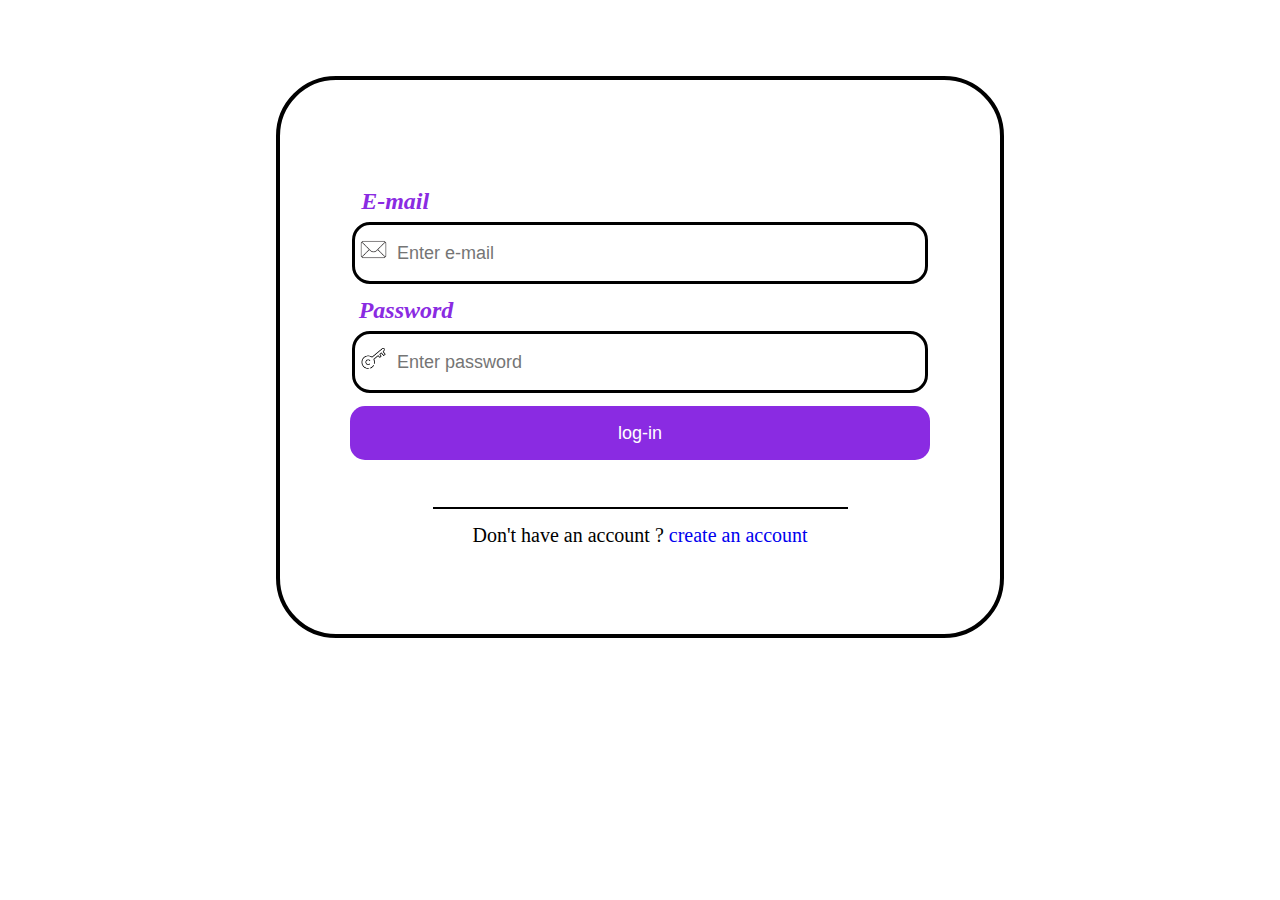
==== login.html @ ac37e41c "committed on sept 23 ,02:55am" ====
<!DOCTYPE html>
<html lang="en">
<head>
    <meta charset="UTF-8">
    <meta name="viewport" content="width=device-width, initial-scale=1.0">
    <link rel="stylesheet" href="https://cdnjs.cloudflare.com/ajax/libs/font-awesome/4.7.0/css/font-awesome.min.css">
    <title>Bus Adda / Login</title>
    <style>
        body{
            font-family: Calibri, Times New Roman;
        }
        .login-form{
            display: flex;
            flex-direction: column;
            align-items: center;
            width: 45em;
            border: 4px solid black;
            border-radius: 60px;
        }
        .demo-div{
            width: 80%;
            display: flex;
        }
        .input-field{
            width: 100%;
            height: 3em;
            border: 3px solid black;
            border-radius: 18px;
            text-indent: 40px;
            margin-bottom: 1%;
            font-size: 18px;
        }
        .input-field:hover{
            box-shadow:1px 1px 5px blueviolet;
            transition: 0.2s;
        }
        .input-field:focus{
            border-color: blueviolet;
            background-color: azure;
        }
        .create-account{
            font-size: 20px;
            padding: 15px;
            padding-left: 40px;
            width: 18em;
            margin-bottom: 10%;
            border-top: 2px solid black;
            margin-top: 1.5%;
        }
        .instruction-text{
            margin-left: -68%;
            font-size: 24px;
            font-weight: bold;
            font-style: italic;
            color: blueviolet;
            margin-bottom: 1%;
        }
        .login-button{
            font-size: 18px;
            width: 80.5%;
            height: 3em;
            background-color: blueviolet;
            color: white;
            border: none;
            margin-top: 1%;
            margin-bottom: 5%;
            border-radius: 15px; 
        }
        .login-button:hover{
            opacity: 0.9;
            transition: 0.2s;
        }
        .login-button:active{
            opacity: 1;
            border: 1px 1px solid black;
            box-shadow: 1px 1px 2px blueviolet;
        }
        .icons-email{
            width: 35px;
            position: absolute;
            margin-left: 0.3%;
            margin-top: 0.77%;
        }
        .icons-password{
            width: 35px;
            position: absolute;
            margin-left: 0.3%;
            margin-top: 0.77%;
        }
    </style>
</head>
<body>
    <div style="display: flex;
                flex-direction: row;
                margin-top: 6%;
                justify-content: center;
                width: 100%;">
        <div><form action="index.html">
        <div class="login-form">
            <p class="instruction-text" style="margin-top: 15%;">E-mail</p>
            <div class="demo-div">
                <input type="email" required class="input-field" placeholder="Enter e-mail">
                <img src="png_files/email-and-mail-icon-black-free-png.webp" class="icons-email">
            </div>
            <p class="instruction-text" style="margin-left: -65%;
                                            margin-top: 1%;">Password</p>
            <div class="demo-div">
                <input type="password" required class="input-field" placeholder="Enter password">
                <img src="png_files/password_key_icon_221146.png" class="icons-password">    
            </div>
            <input type="submit" value="log-in" class="login-button">
            <div class="create-account">Don't have an account ?<a href="create-account.html" style="text-decoration: none;"> create an account</a></div>
        </div>
        </form></div>
    </div>
    </body>
</html>
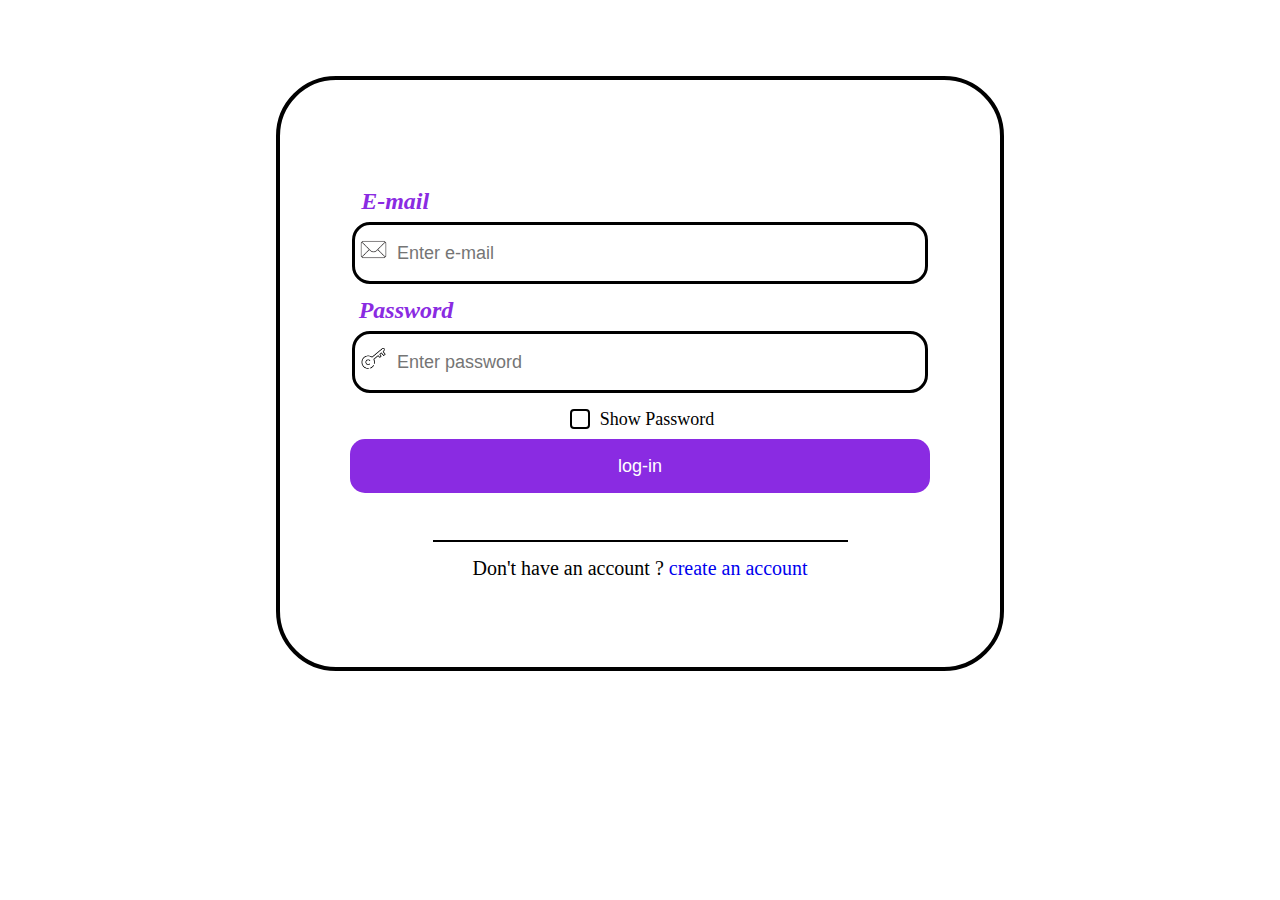
==== commit 647b771a: "with show password and swap function" ====
--- a/login.html
+++ b/login.html
@@ -6,10 +6,10 @@
     <link rel="stylesheet" href="https://cdnjs.cloudflare.com/ajax/libs/font-awesome/4.7.0/css/font-awesome.min.css">
     <title>Bus Adda / Login</title>
     <style>
-        body{
+        body {
             font-family: Calibri, Times New Roman;
         }
-        .login-form{
+        .login-form {
             display: flex;
             flex-direction: column;
             align-items: center;
@@ -17,11 +17,11 @@
             border: 4px solid black;
             border-radius: 60px;
         }
-        .demo-div{
+        .demo-div {
             width: 80%;
             display: flex;
         }
-        .input-field{
+        .input-field {
             width: 100%;
             height: 3em;
             border: 3px solid black;
@@ -30,15 +30,15 @@
             margin-bottom: 1%;
             font-size: 18px;
         }
-        .input-field:hover{
-            box-shadow:1px 1px 5px blueviolet;
+        .input-field:hover {
+            box-shadow: 1px 1px 5px blueviolet;
             transition: 0.2s;
         }
-        .input-field:focus{
+        .input-field:focus {
             border-color: blueviolet;
             background-color: azure;
         }
-        .create-account{
+        .create-account {
             font-size: 20px;
             padding: 15px;
             padding-left: 40px;
@@ -47,7 +47,7 @@
             border-top: 2px solid black;
             margin-top: 1.5%;
         }
-        .instruction-text{
+        .instruction-text {
             margin-left: -68%;
             font-size: 24px;
             font-weight: bold;
@@ -55,7 +55,7 @@
             color: blueviolet;
             margin-bottom: 1%;
         }
-        .login-button{
+        .login-button {
             font-size: 18px;
             width: 80.5%;
             height: 3em;
@@ -64,28 +64,49 @@
             border: none;
             margin-top: 1%;
             margin-bottom: 5%;
-            border-radius: 15px; 
+            border-radius: 15px;
         }
-        .login-button:hover{
+        .login-button:hover {
             opacity: 0.9;
             transition: 0.2s;
         }
-        .login-button:active{
+        .login-button:active {
             opacity: 1;
             border: 1px 1px solid black;
             box-shadow: 1px 1px 2px blueviolet;
         }
-        .icons-email{
+        .icons-email {
             width: 35px;
             position: absolute;
             margin-left: 0.3%;
             margin-top: 0.77%;
         }
-        .icons-password{
+        .icons-password {
             width: 35px;
             position: absolute;
             margin-left: 0.3%;
             margin-top: 0.77%;
+        }
+        .show-password-container {
+            display: flex;
+            align-items: center;
+            margin-top: 1%;
+        }
+        .show-password-checkbox {
+            margin-right: 10px;
+            appearance: none;
+            width: 20px;
+            height: 20px;
+            border: 2px solid black;
+            border-radius: 4px;
+            cursor: pointer;
+        }
+        .show-password-checkbox:checked {
+            background-color: blueviolet;
+            border-color: blueviolet;
+        }
+        .show-password-label {
+            font-size: 18px;
         }
     </style>
 </head>
@@ -95,23 +116,42 @@
                 margin-top: 6%;
                 justify-content: center;
                 width: 100%;">
-        <div><form action="index.html">
-        <div class="login-form">
-            <p class="instruction-text" style="margin-top: 15%;">E-mail</p>
-            <div class="demo-div">
-                <input type="email" required class="input-field" placeholder="Enter e-mail">
-                <img src="png_files/email-and-mail-icon-black-free-png.webp" class="icons-email">
-            </div>
-            <p class="instruction-text" style="margin-left: -65%;
-                                            margin-top: 1%;">Password</p>
-            <div class="demo-div">
-                <input type="password" required class="input-field" placeholder="Enter password">
-                <img src="png_files/password_key_icon_221146.png" class="icons-password">    
-            </div>
-            <input type="submit" value="log-in" class="login-button">
-            <div class="create-account">Don't have an account ?<a href="create-account.html" style="text-decoration: none;"> create an account</a></div>
+        <div>
+            <form action="index.html">
+                <div class="login-form">
+                    <p class="instruction-text" style="margin-top: 15%;">E-mail</p>
+                    <div class="demo-div">
+                        <input type="email" required class="input-field" placeholder="Enter e-mail">
+                        <img src="png_files/email-and-mail-icon-black-free-png.webp" class="icons-email">
+                    </div>
+                    <p class="instruction-text" style="margin-left: -65%; margin-top: 1%;">Password</p>
+                    <div class="demo-div">
+                        <input type="password" required class="input-field" placeholder="Enter password" id="passwordField">
+                        <img src="png_files/password_key_icon_221146.png" class="icons-password">
+                    </div>
+                    <!-- Add the Show Password checkbox and label -->
+                    <div class="show-password-container">
+                        <input type="checkbox" id="showPasswordCheckbox" class="show-password-checkbox">
+                        <label for="showPasswordCheckbox" class="show-password-label">Show Password</label>
+                    </div>
+                    <input type="submit" value="log-in" class="login-button">
+                    <div class="create-account">Don't have an account ?<a href="create-account.html" style="text-decoration: none;"> create an account</a></div>
+                </div>
+            </form>
         </div>
-        </form></div>
     </div>
-    </body>
-</html>+
+    <script>
+        const passwordField = document.getElementById("passwordField");
+        const showPasswordCheckbox = document.getElementById("showPasswordCheckbox");
+
+        showPasswordCheckbox.addEventListener("change", function() {
+            if (showPasswordCheckbox.checked) {
+                passwordField.type = "text";
+            } else {
+                passwordField.type = "password";
+            }
+        });
+    </script>
+</body>
+</html>
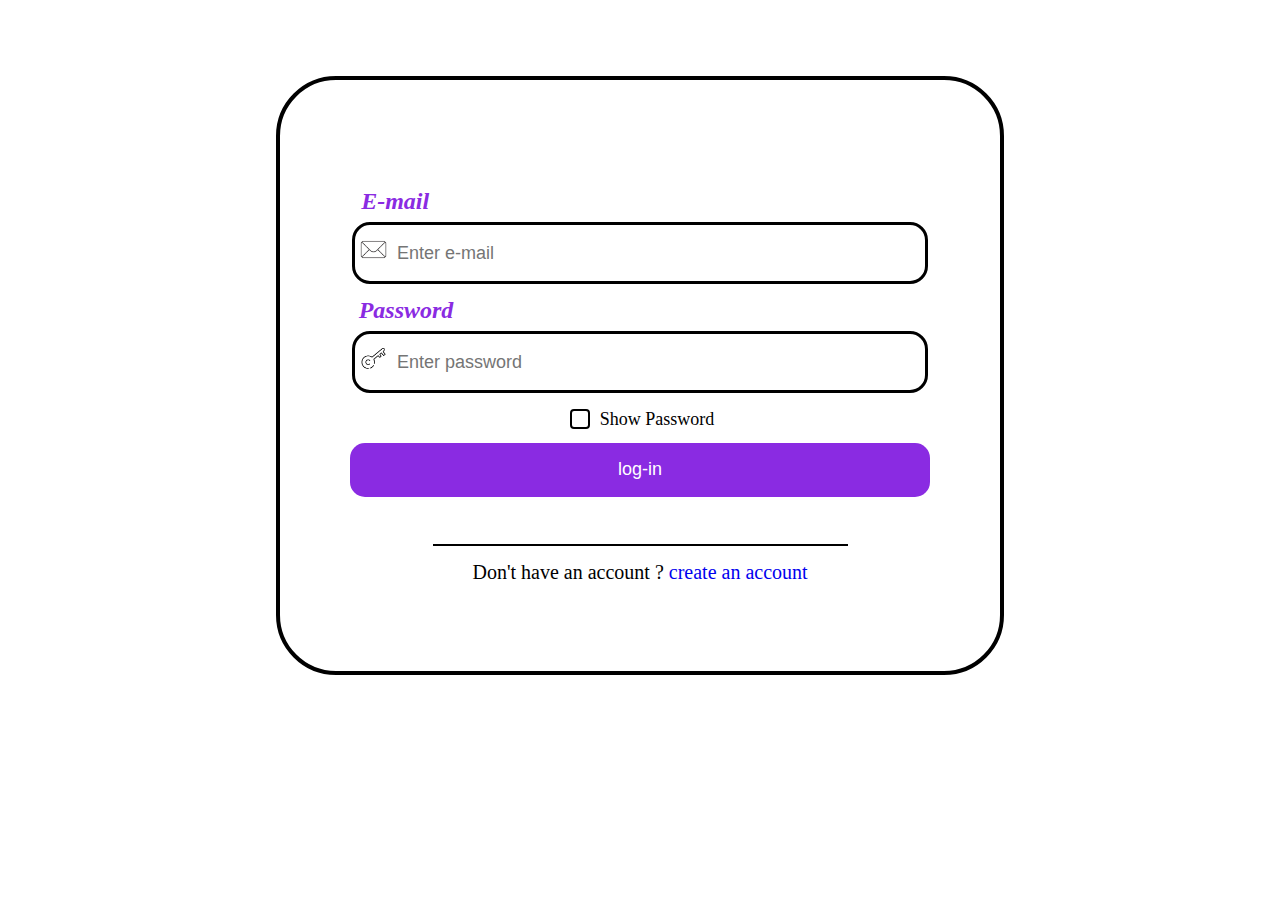
==== commit 8d73314c: "index.html-update background color on focus login.html-betterment of margin.top" ====
--- a/login.html
+++ b/login.html
@@ -62,7 +62,7 @@
             background-color: blueviolet;
             color: white;
             border: none;
-            margin-top: 1%;
+            margin-top: 1.5%;
             margin-bottom: 5%;
             border-radius: 15px;
         }
